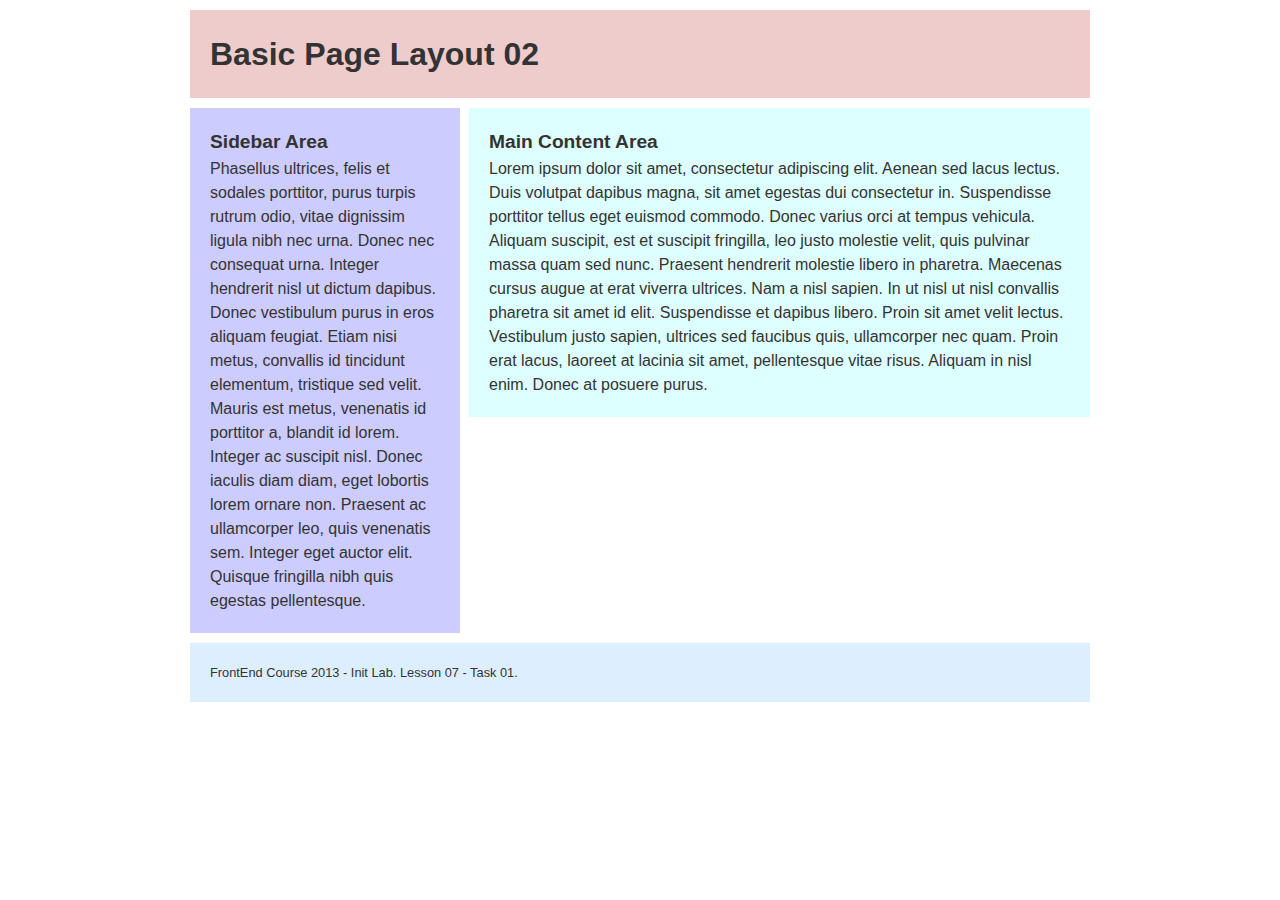
==== 07/task02/index.html @ fe16ae9d "Lesson 07 - Homework" ====
<DOCTYPE! hmtl>
<html lang="en">
    <head>
        <meta charset="utf-8">
        <meta http-equiv="X-UA-Comfortable" content="IE=edge,chrome=1">
        <title>Davit | Lesson07 | Task02</title>
        <meta name="description" content="">
        <meta name="viewport" content="width=device-width">

        <link rel="stylesheet" type="text/css" href="common.css">
    </head>
    <body>
        <div id="container">
            <header>
                <h1>Basic Page Layout 02</h1>
            </header>
            <section>
                <section class="content">
                    <div class="inner">
                        <h1>Main Content Area</h1>
                        <p>Lorem ipsum dolor sit amet, consectetur adipiscing
                    elit. Aenean sed lacus lectus. Duis volutpat dapibus
                    magna, sit amet egestas dui consectetur in. Suspendisse
                    porttitor tellus eget euismod commodo. Donec varius orci
                    at tempus vehicula. Aliquam suscipit, est et suscipit
                    fringilla, leo justo molestie velit, quis pulvinar massa
                    quam sed nunc. Praesent hendrerit molestie libero in
                    pharetra. Maecenas cursus augue at erat viverra ultrices.
                    Nam a nisl sapien. In ut nisl ut nisl convallis pharetra
                    sit amet id elit. Suspendisse et dapibus libero. Proin sit
                    amet velit lectus. Vestibulum justo sapien, ultrices sed
                    faucibus quis, ullamcorper nec quam. Proin erat lacus,
                    laoreet at lacinia sit amet, pellentesque vitae risus.
                    Aliquam in nisl enim. Donec at posuere purus.</p>
                    </div>
                </section>
                <section class="sidebar">
                    <div class="inner">
                        <h1>Sidebar Area</h1>
                        <p>Phasellus ultrices, felis et sodales porttitor, purus
                    turpis rutrum odio, vitae dignissim ligula nibh nec urna.
                    Donec nec consequat urna. Integer hendrerit nisl ut dictum
                    dapibus. Donec vestibulum purus in eros aliquam feugiat.
                    Etiam nisi metus, convallis id tincidunt elementum,
                    tristique sed velit. Mauris est metus, venenatis id
                    porttitor a, blandit id lorem. Integer ac suscipit nisl.
                    Donec iaculis diam diam, eget lobortis lorem ornare non.
                    Praesent ac ullamcorper leo, quis venenatis sem. Integer
                    eget auctor elit. Quisque fringilla nibh quis egestas
                    pellentesque.</p>
                    </div>
                </section>
            </section>
            <footer>
                <h1>FrontEnd Course 2013 - Init Lab. Lesson 07 - Task 01.</h1>
            </footer>
        </div>
    </body>
</html>
---- 07/task02/common.css ----
* { margin: 0; padding: 0; }

body { font: 16px/1.5 "Trebuchet MS", Helvetica, sans-serif; color: #333; }

#container { width: 900px; margin: 0 auto; background-color: #fff; padding: 10px; }

header { padding: 20px; background-color: #ecc; }

section { background-color: #fff; overflow: hidden; margin: 10px 0; }
section .content, section .sidebar { float: right; margin: 0; }
section h1 { font-size: 1.2em; }

section .content { width: 69%; background-color: #dff; margin-left: 1%; }
section .sidebar { width: 30%; background-color: #ccf; }
section .inner { padding: 20px; }

footer { padding: 20px; background-color: #def; }
footer h1 { font-size: 0.8em; font-weight: 400; }
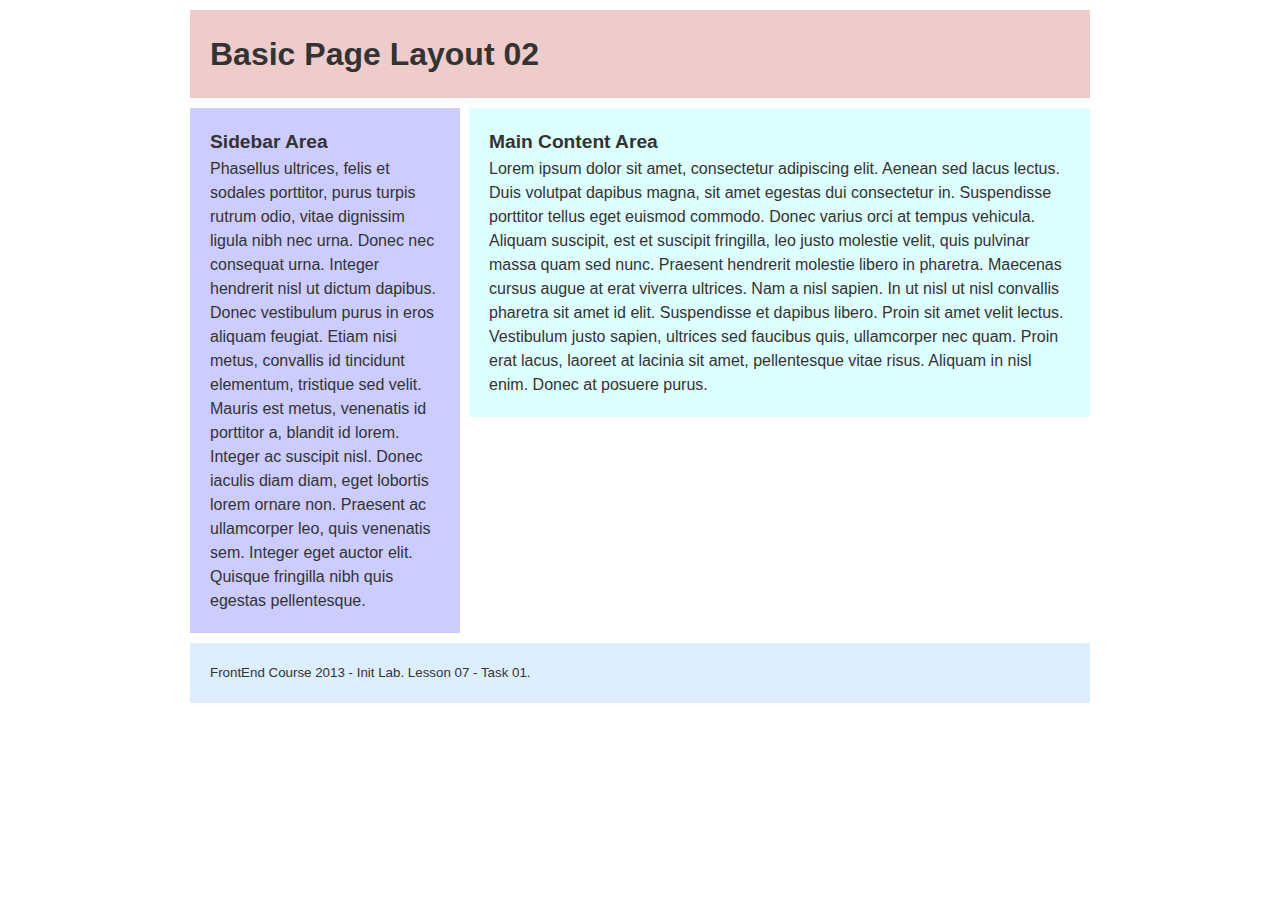
==== commit b9bcfcfb: "Lesson 07 - Homework (Updated)" ====
--- a/07/task02/index.html
+++ b/07/task02/index.html
@@ -1,11 +1,9 @@
 <DOCTYPE! hmtl>
-<html lang="en">
+<html>
     <head>
         <meta charset="utf-8">
-        <meta http-equiv="X-UA-Comfortable" content="IE=edge,chrome=1">
         <title>Davit | Lesson07 | Task02</title>
         <meta name="description" content="">
-        <meta name="viewport" content="width=device-width">
 
         <link rel="stylesheet" type="text/css" href="common.css">
     </head>
@@ -17,42 +15,42 @@
             <section>
                 <section class="content">
                     <div class="inner">
-                        <h1>Main Content Area</h1>
+                        <h2>Main Content Area</h2>
                         <p>Lorem ipsum dolor sit amet, consectetur adipiscing
-                    elit. Aenean sed lacus lectus. Duis volutpat dapibus
-                    magna, sit amet egestas dui consectetur in. Suspendisse
-                    porttitor tellus eget euismod commodo. Donec varius orci
-                    at tempus vehicula. Aliquam suscipit, est et suscipit
-                    fringilla, leo justo molestie velit, quis pulvinar massa
-                    quam sed nunc. Praesent hendrerit molestie libero in
-                    pharetra. Maecenas cursus augue at erat viverra ultrices.
-                    Nam a nisl sapien. In ut nisl ut nisl convallis pharetra
-                    sit amet id elit. Suspendisse et dapibus libero. Proin sit
-                    amet velit lectus. Vestibulum justo sapien, ultrices sed
-                    faucibus quis, ullamcorper nec quam. Proin erat lacus,
-                    laoreet at lacinia sit amet, pellentesque vitae risus.
-                    Aliquam in nisl enim. Donec at posuere purus.</p>
+                        elit. Aenean sed lacus lectus. Duis volutpat dapibus
+                        magna, sit amet egestas dui consectetur in. Suspendisse
+                        porttitor tellus eget euismod commodo. Donec varius orci
+                        at tempus vehicula. Aliquam suscipit, est et suscipit
+                        fringilla, leo justo molestie velit, quis pulvinar massa
+                        quam sed nunc. Praesent hendrerit molestie libero in
+                        pharetra. Maecenas cursus augue at erat viverra ultrices.
+                        Nam a nisl sapien. In ut nisl ut nisl convallis pharetra
+                        sit amet id elit. Suspendisse et dapibus libero. Proin sit
+                        amet velit lectus. Vestibulum justo sapien, ultrices sed
+                        faucibus quis, ullamcorper nec quam. Proin erat lacus,
+                        laoreet at lacinia sit amet, pellentesque vitae risus.
+                        Aliquam in nisl enim. Donec at posuere purus.</p>
                     </div>
                 </section>
                 <section class="sidebar">
                     <div class="inner">
-                        <h1>Sidebar Area</h1>
+                        <h2>Sidebar Area</h2>
                         <p>Phasellus ultrices, felis et sodales porttitor, purus
-                    turpis rutrum odio, vitae dignissim ligula nibh nec urna.
-                    Donec nec consequat urna. Integer hendrerit nisl ut dictum
-                    dapibus. Donec vestibulum purus in eros aliquam feugiat.
-                    Etiam nisi metus, convallis id tincidunt elementum,
-                    tristique sed velit. Mauris est metus, venenatis id
-                    porttitor a, blandit id lorem. Integer ac suscipit nisl.
-                    Donec iaculis diam diam, eget lobortis lorem ornare non.
-                    Praesent ac ullamcorper leo, quis venenatis sem. Integer
-                    eget auctor elit. Quisque fringilla nibh quis egestas
-                    pellentesque.</p>
+                        turpis rutrum odio, vitae dignissim ligula nibh nec urna.
+                        Donec nec consequat urna. Integer hendrerit nisl ut dictum
+                        dapibus. Donec vestibulum purus in eros aliquam feugiat.
+                        Etiam nisi metus, convallis id tincidunt elementum,
+                        tristique sed velit. Mauris est metus, venenatis id
+                        porttitor a, blandit id lorem. Integer ac suscipit nisl.
+                        Donec iaculis diam diam, eget lobortis lorem ornare non.
+                        Praesent ac ullamcorper leo, quis venenatis sem. Integer
+                        eget auctor elit. Quisque fringilla nibh quis egestas
+                        pellentesque.</p>
                     </div>
                 </section>
             </section>
             <footer>
-                <h1>FrontEnd Course 2013 - Init Lab. Lesson 07 - Task 01.</h1>
+                <small>FrontEnd Course 2013 - Init Lab. Lesson 07 - Task 01.</small>
             </footer>
         </div>
     </body>
--- a/07/task02/common.css
+++ b/07/task02/common.css
@@ -8,7 +8,7 @@
 
 section { background-color: #fff; overflow: hidden; margin: 10px 0; }
 section .content, section .sidebar { float: right; margin: 0; }
-section h1 { font-size: 1.2em; }
+section h2 { font-size: 1.2em; }
 
 section .content { width: 69%; background-color: #dff; margin-left: 1%; }
 section .sidebar { width: 30%; background-color: #ccf; }
